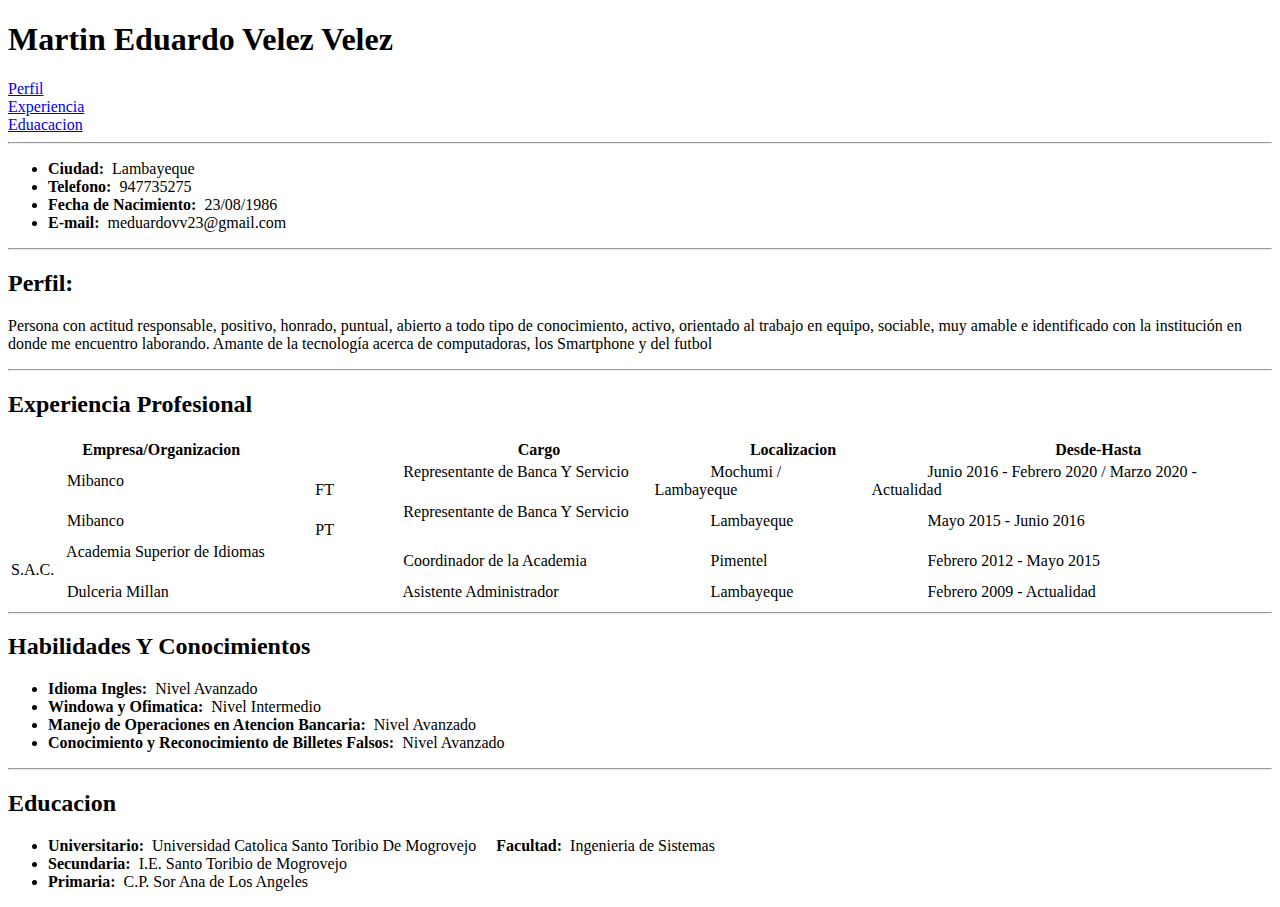
==== MiCVMEVV/index.html @ 42c53508 "CommitCV" ====
<!DOCTYPE html>
<html lang="en">
<head>
    <meta charset="UTF-8">
    <meta http-equiv="X-UA-Compatible" content="IE=edge">
    <meta name="viewport" content="width=device-width, initial-scale=1.0">
    <title><b>Martin Eduardo Velez Velez - CV</b>></title>
</head>
<body>
<h1>Martin Eduardo Velez Velez </h1>
<a href="#perfil">Perfil</a><br>
<a href="#experiencia">Experiencia</a><br>
<a href="#habilidades">Eduacacion</a><br>
<hr>
<ul>
    <li><strong>Ciudad:</strong>&nbsp Lambayeque</li>
    <li><strong>Telefono:</strong>&nbsp 947735275</li>
    <li><strong>Fecha de Nacimiento:</strong>&nbsp 23/08/1986</li>
    <li><strong>E-mail:</strong>&nbsp meduardovv23@gmail.com</li>
</ul>
<hr>
<h2 id="perfil">Perfil:</h2>
<p>Persona con actitud responsable, positivo, honrado, puntual, abierto a todo tipo de conocimiento, activo, orientado al trabajo en equipo, sociable, muy amable e identificado con la institución en donde me encuentro laborando. Amante de la tecnología acerca de computadoras, los Smartphone y del futbol</p>
<hr>
<h2 id="experiencia">Experiencia Profesional</h2>
<table>
    <thead>
    <tr>
        <th>Empresa/Organizacion</th>
        <th>&nbsp &nbsp &nbsp &nbsp &nbsp &nbsp &nbsp &nbsp &nbsp &nbsp &nbsp &nbsp &nbsp &nbsp Cargo</th>
        <th>&nbsp &nbsp &nbsp &nbsp &nbsp &nbsp &nbsp &nbsp Localizacion</th>
        <th>&nbsp &nbsp &nbsp &nbsp &nbsp &nbsp &nbsp Desde-Hasta</th>
    </tr>
    
    </thead>
    <tbody>
    <tr>
    <td>&nbsp &nbsp &nbsp &nbsp &nbsp &nbsp &nbsp Mibanco</td>
    <td>&nbsp &nbsp &nbsp &nbsp &nbsp &nbsp &nbsp &nbsp &nbsp &nbsp &nbsp Representante de Banca Y Servicio FT</td>
    <td>&nbsp &nbsp &nbsp &nbsp &nbsp &nbsp &nbsp Mochumi / Lambayeque</td>
    <td>&nbsp &nbsp &nbsp &nbsp &nbsp &nbsp &nbsp Junio 2016 - Febrero 2020 / Marzo 2020 - Actualidad</td>
    </tr>
    <tr>
    <td>&nbsp &nbsp &nbsp &nbsp &nbsp &nbsp &nbsp Mibanco</td>
    <td>&nbsp &nbsp &nbsp &nbsp &nbsp &nbsp &nbsp &nbsp &nbsp &nbsp &nbsp Representante de Banca Y Servicio PT</td>
    <td>&nbsp &nbsp &nbsp &nbsp &nbsp &nbsp &nbsp Lambayeque</td>
    <td>&nbsp &nbsp &nbsp &nbsp &nbsp &nbsp &nbsp Mayo 2015 - Junio 2016</td>
    </tr>
    <tr>
    <td>&nbsp &nbsp &nbsp &nbsp &nbsp &nbsp &nbsp Academia Superior de Idiomas S.A.C.</td>
    <td>&nbsp &nbsp &nbsp &nbsp &nbsp &nbsp &nbsp &nbsp &nbsp &nbsp &nbsp Coordinador de la Academia</td>
    <td>&nbsp &nbsp &nbsp &nbsp &nbsp &nbsp &nbsp Pimentel</td>
    <td>&nbsp &nbsp &nbsp &nbsp &nbsp &nbsp &nbsp Febrero 2012 - Mayo 2015</td>
    </tr>
    <tr>
    <td>&nbsp &nbsp &nbsp &nbsp &nbsp &nbsp &nbsp Dulceria Millan</td>
    <td>&nbsp &nbsp &nbsp &nbsp &nbsp &nbsp &nbsp &nbsp &nbsp &nbsp &nbsp Asistente Administrador</td>
    <td>&nbsp &nbsp &nbsp &nbsp &nbsp &nbsp &nbsp Lambayeque</td>
    <td>&nbsp &nbsp &nbsp &nbsp &nbsp &nbsp &nbsp Febrero 2009 - Actualidad</td>
    </tr>
    </tbody>
</table>
<hr>
<h2 id="habilidades">Habilidades Y Conocimientos</h2>
<ul>
    <li><strong>Idioma Ingles:</strong>&nbsp Nivel Avanzado</li>
    <li><strong>Windowa y Ofimatica:</strong>&nbsp Nivel Intermedio</li>
    <li><strong>Manejo de Operaciones en Atencion Bancaria:</strong>&nbsp Nivel Avanzado </li>
    <li><strong>Conocimiento y Reconocimiento de Billetes Falsos:</strong>&nbsp Nivel Avanzado</li>
</ul>
<hr>
<h2 id="educacion">Educacion</h2>
<ul>
    <li><strong>Universitario:</strong>&nbsp Universidad Catolica Santo Toribio De Mogrovejo &nbsp&nbsp&nbsp <b>Facultad:</b>&nbsp Ingenieria de Sistemas</li>
    <li><strong>Secundaria:</strong>&nbsp I.E. Santo Toribio de Mogrovejo</li>
    <li><strong>Primaria:</strong>&nbsp C.P. Sor Ana de Los Angeles</li>
</ul>
</body>
</html>
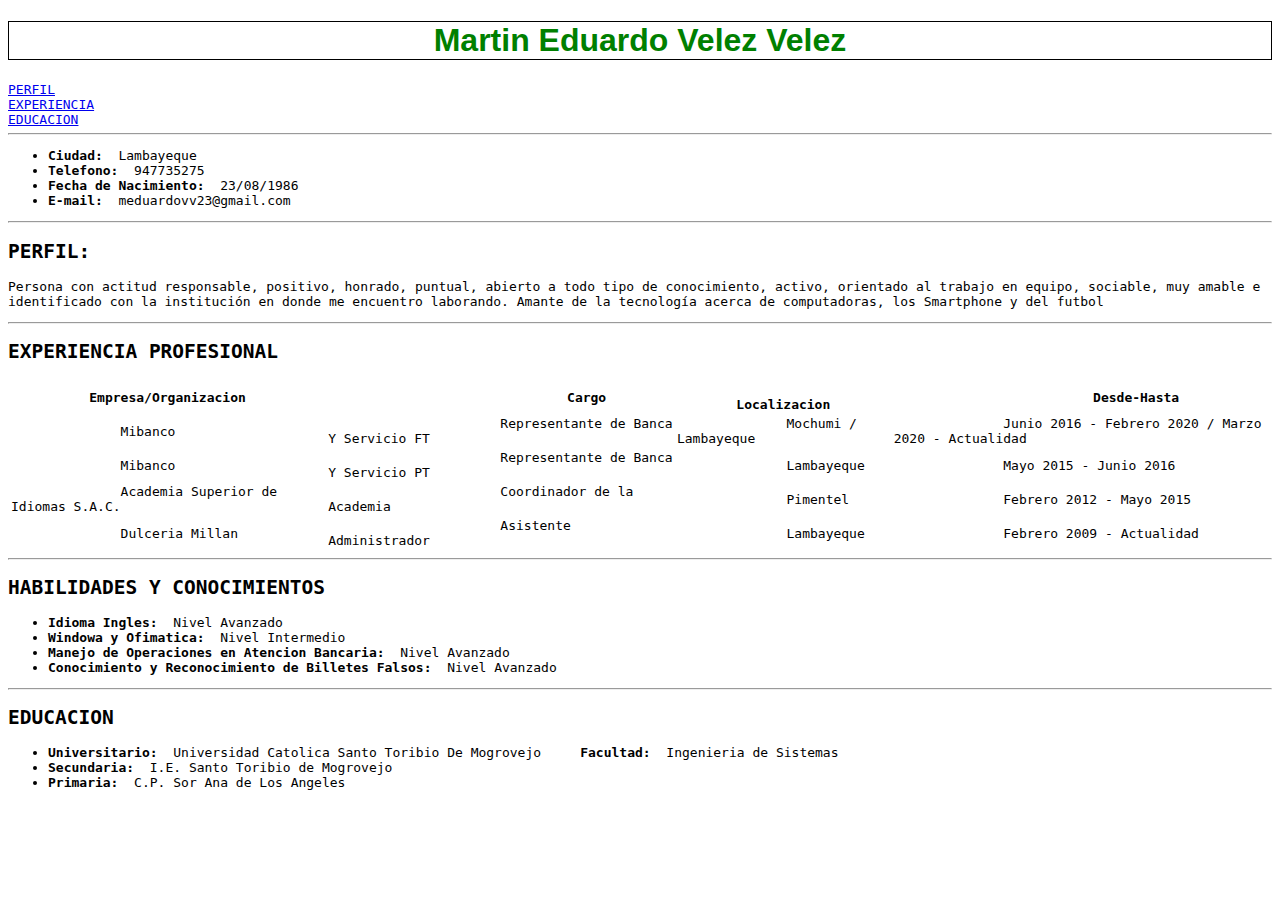
==== commit 195a2f4c: "CommitEncuesta" ====
--- a/MiCVMEVV/index.html
+++ b/MiCVMEVV/index.html
@@ -4,13 +4,14 @@
     <meta charset="UTF-8">
     <meta http-equiv="X-UA-Compatible" content="IE=edge">
     <meta name="viewport" content="width=device-width, initial-scale=1.0">
-    <title><b>Martin Eduardo Velez Velez - CV</b>></title>
+    <title>Martin Eduardo Velez Velez - CV</title>
+    <link rel="icon" href="img/marvel.ico">
 </head>
-<body>
-<h1>Martin Eduardo Velez Velez </h1>
-<a href="#perfil">Perfil</a><br>
-<a href="#experiencia">Experiencia</a><br>
-<a href="#habilidades">Eduacacion</a><br>
+<body style="font-family: Monospace">
+<h1 style="color:green; text-align:center; border:1px solid #000000; font-family:'Segoe UI', Tahoma, Geneva, Verdana, sans-serif">Martin Eduardo Velez Velez </h1>
+<a href="#perfil">PERFIL</a><br>
+<a href="#experiencia">EXPERIENCIA</a><br>
+<a href="#habilidades">EDUCACION</a><br>
 <hr>
 <ul>
     <li><strong>Ciudad:</strong>&nbsp Lambayeque</li>
@@ -19,15 +20,15 @@
     <li><strong>E-mail:</strong>&nbsp meduardovv23@gmail.com</li>
 </ul>
 <hr>
-<h2 id="perfil">Perfil:</h2>
+<h2 id="perfil">PERFIL:</h2>
 <p>Persona con actitud responsable, positivo, honrado, puntual, abierto a todo tipo de conocimiento, activo, orientado al trabajo en equipo, sociable, muy amable e identificado con la institución en donde me encuentro laborando. Amante de la tecnología acerca de computadoras, los Smartphone y del futbol</p>
 <hr>
-<h2 id="experiencia">Experiencia Profesional</h2>
+<h2 id="experiencia">EXPERIENCIA PROFESIONAL</h2>
 <table>
     <thead>
     <tr>
         <th>Empresa/Organizacion</th>
-        <th>&nbsp &nbsp &nbsp &nbsp &nbsp &nbsp &nbsp &nbsp &nbsp &nbsp &nbsp &nbsp &nbsp &nbsp Cargo</th>
+        <th>&nbsp &nbsp &nbsp &nbsp &nbsp &nbsp &nbsp &nbsp &nbsp &nbsp &nbsp Cargo</th>
         <th>&nbsp &nbsp &nbsp &nbsp &nbsp &nbsp &nbsp &nbsp Localizacion</th>
         <th>&nbsp &nbsp &nbsp &nbsp &nbsp &nbsp &nbsp Desde-Hasta</th>
     </tr>
@@ -61,7 +62,7 @@
     </tbody>
 </table>
 <hr>
-<h2 id="habilidades">Habilidades Y Conocimientos</h2>
+<h2 id="habilidades">HABILIDADES Y CONOCIMIENTOS</h2>
 <ul>
     <li><strong>Idioma Ingles:</strong>&nbsp Nivel Avanzado</li>
     <li><strong>Windowa y Ofimatica:</strong>&nbsp Nivel Intermedio</li>
@@ -69,7 +70,7 @@
     <li><strong>Conocimiento y Reconocimiento de Billetes Falsos:</strong>&nbsp Nivel Avanzado</li>
 </ul>
 <hr>
-<h2 id="educacion">Educacion</h2>
+<h2 id="educacion">EDUCACION</h2>
 <ul>
     <li><strong>Universitario:</strong>&nbsp Universidad Catolica Santo Toribio De Mogrovejo &nbsp&nbsp&nbsp <b>Facultad:</b>&nbsp Ingenieria de Sistemas</li>
     <li><strong>Secundaria:</strong>&nbsp I.E. Santo Toribio de Mogrovejo</li>
